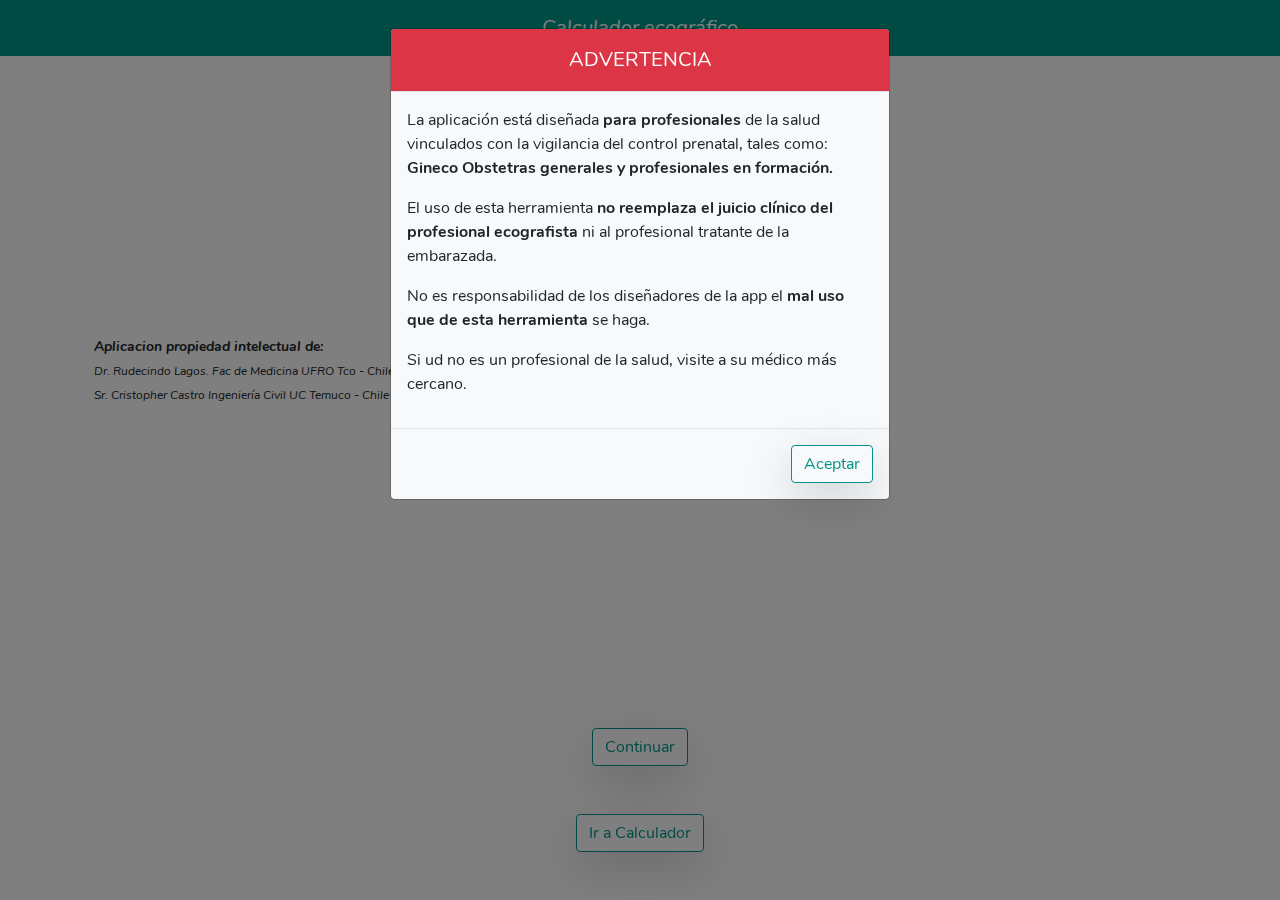
==== index.html @ 09fe731a "." ====
<!doctype html>
<html lang="es">
    <head>
        <meta charset="utf-8">
        <meta name="viewport" content="width=device-width, initial-scale=1">
        <link href="css/bootstrap.min.css" rel="stylesheet">
        <link href="css/nunito.css" rel="stylesheet">
        <link href="css/wetrust.css" rel="stylesheet">
        <link rel="apple-touch-icon" sizes="180x180" href="images/apple-touch-icon.png">
        <link rel="icon" type="image/png" sizes="32x32" href="images/favicon-32x32.png">
        <link rel="icon" type="image/png" sizes="16x16" href="images/favicon-16x16.png">
        <link rel="manifest" href="images/site.webmanifest">
        <link rel="mask-icon" href="images/safari-pinned-tab.svg" color="#5bbad5">
        <meta name="msapplication-TileColor" content="#2d89ef">
        <meta name="theme-color" content="#ffffff">
        <title>Calculador Ecográfico</title>
    </head>
    <body class="wetrust">
        <div class="p-3 text-center bg-wetrust"><h5 class="text-white mb-0"><em>Calculador ecográfico</em></h5></div>
        <section class="container p-4" id="portada">
            <h6 class="text-center pt-3"><em>Evaluación ecográfica y flujometria<br>Doppler materno - fetal</em></h6>
            <img src="images/android-chrome-192x192.png" class="img-fluid mx-auto d-block" />
            <p class="mb-0"><small><em><strong>Aplicacion propiedad intelectual de:</strong></em></small></p>
            <ul class="list-unstyled">
                <li><small><small><em>Dr. Rudecindo Lagos. Fac de Medicina UFRO Tco - Chile</em></small></small></li>
                <li><small><small><em>Sr. Cristopher Castro Ingeniería Civil  UC Temuco - Chile</em></small></small></li>
            </ul>
            <div class="fixed-bottom"><button class="btn my-5 mx-auto d-block" id="continuarDos">Continuar</button><button class="btn my-5 mx-auto d-block" id="saltar">Ir a Calculador</button></div>
        </section>
        <section class="container p-4 d-none" id="dos">
            <ul>
                <li class="mb-2 pt-3"><em>Aplicación diseñada para profesionales de la salud vinculados con la vigilancia del control prenatal: profesionales en formación y gineco obstetras generales.</em></li>
                <li class="mb-2"><em>La apps consta de tres módulos ecográficos, módulos centrados en la valoración del crecimiento intrauterino</em></li>
            </ul>
            <ol>
                <li class="mb-2"><em><small><strong><small>Determinación de edad gestacional</small></strong></small></em></li>
                <li class="mb-2"><em><small><strong><small>Valoración ecográfica del crecimiento fetal</small></strong></small></em></li>
                <li class="mb-2"><em><small><strong><small>Evaluación de flujometria Doppler materno fetal</small></strong></small></em></li>
            </ol>
            <div class="fixed-bottom"><button class="btn my-5 mx-auto d-block" id="continuarTres">Continuar</button></div>
        </section>
        <section class="container p-4 d-none" id="tres">
            <ul>
                <li class="mb-2 pt-3"><em>El Objetivo general de la aplicación es favorecer calculo e interpretación inicial de la <strong>INFORMACIÓN</strong> obtenida en el exámen ecográfico.</em></li>
                <li class="mb-2"><em>Los resultados obtenidos no sustituyen <small><strong>JUICIO CLINICO</strong></small> del profesional ecografista.</em></li>
                <li class="mb-2">&quot;Quien no sabe lo que busca no entiende lo que encuentra&quot;</li>
            </ul>
            <p class="text-end">Claude Bernard</p>
            <div class="fixed-bottom">
                <div class="container">
                    <p><small><em>FUR = Fecha de última regla</em></small><br><em><small>FPP = Fecha probable de parto</em></small></p>
                </div>
                <button class="btn mb-5 mx-auto d-block" id="continuarCuatro">Ir a calculador</button></div>
        </section>
        <div class="modal" tabindex="-1" id="myModal">
            <div class="modal-dialog">
              <div class="modal-content">
                <div class="modal-header bg-danger">
                  <h5 class="modal-title mx-auto text-white">ADVERTENCIA</h5>
                </div>
                <div class="modal-body">
                    <p>La aplicación está diseñada <strong>para profesionales</strong> de la salud vinculados con la vigilancia del control prenatal, tales como: <strong>Gineco Obstetras generales  y profesionales en formación.</strong></p>
                    <p>El uso de esta herramienta <strong>no reemplaza el juicio clínico del profesional ecografista</strong> ni al profesional tratante de la embarazada.</p>
                    <p>No es responsabilidad de los diseñadores de la app el <strong>mal uso que de esta herramienta</strong> se haga.</p>
                    <p>Si ud no es un profesional de la salud, visite a su médico más cercano.</p>
                </div>
                <div class="modal-footer">
                  <button type="button" class="btn" id="modalCerrar">Aceptar</button>
                </div>
              </div>
            </div>
          </div>
    </body>
    <script src="js/bootstrap.bundle.min.js"></script>
    <script type="module" src="js/portada.js"></script>
</html>
---- css/nunito.css ----
/* latin-ext */
@font-face {
  font-family: 'Nunito';
  font-style: italic;
  font-weight: 400;
  font-display: swap;
  src: local('Nunito Italic'), local('Nunito-Italic'), url(font/XRXX3I6Li01BKofIMNaNRs71cA.woff2) format('woff2');
  unicode-range: U+0100-024F, U+0259, U+1E00-1EFF, U+2020, U+20A0-20AB, U+20AD-20CF, U+2113, U+2C60-2C7F, U+A720-A7FF;
}
/* latin */
@font-face {
  font-family: 'Nunito';
  font-style: italic;
  font-weight: 400;
  font-display: swap;
  src: local('Nunito Italic'), local('Nunito-Italic'), url(font/XRXX3I6Li01BKofIMNaDRs4.woff2) format('woff2');
  unicode-range: U+0000-00FF, U+0131, U+0152-0153, U+02BB-02BC, U+02C6, U+02DA, U+02DC, U+2000-206F, U+2074, U+20AC, U+2122, U+2191, U+2193, U+2212, U+2215, U+FEFF, U+FFFD;
}
/* latin-ext */
@font-face {
  font-family: 'Nunito';
  font-style: italic;
  font-weight: 700;
  font-display: swap;
  src: local('Nunito Bold Italic'), local('Nunito-BoldItalic'), url(font/XRXQ3I6Li01BKofIMN44Y9vEUT8_DQ.woff2) format('woff2');
  unicode-range: U+0100-024F, U+0259, U+1E00-1EFF, U+2020, U+20A0-20AB, U+20AD-20CF, U+2113, U+2C60-2C7F, U+A720-A7FF;
}
/* latin */
@font-face {
  font-family: 'Nunito';
  font-style: italic;
  font-weight: 700;
  font-display: swap;
  src: local('Nunito Bold Italic'), local('Nunito-BoldItalic'), url(font/XRXQ3I6Li01BKofIMN44Y9vKUT8.woff2) format('woff2');
  unicode-range: U+0000-00FF, U+0131, U+0152-0153, U+02BB-02BC, U+02C6, U+02DA, U+02DC, U+2000-206F, U+2074, U+20AC, U+2122, U+2191, U+2193, U+2212, U+2215, U+FEFF, U+FFFD;
}
/* latin-ext */
@font-face {
  font-family: 'Nunito';
  font-style: normal;
  font-weight: 400;
  font-display: swap;
  src: local('Nunito Regular'), local('Nunito-Regular'), url(font/XRXV3I6Li01BKofIO-aBXso.woff2) format('woff2');
  unicode-range: U+0100-024F, U+0259, U+1E00-1EFF, U+2020, U+20A0-20AB, U+20AD-20CF, U+2113, U+2C60-2C7F, U+A720-A7FF;
}
/* latin */
@font-face {
  font-family: 'Nunito';
  font-style: normal;
  font-weight: 400;
  font-display: swap;
  src: local('Nunito Regular'), local('Nunito-Regular'), url(font/XRXV3I6Li01BKofINeaB.woff2) format('woff2');
  unicode-range: U+0000-00FF, U+0131, U+0152-0153, U+02BB-02BC, U+02C6, U+02DA, U+02DC, U+2000-206F, U+2074, U+20AC, U+2122, U+2191, U+2193, U+2212, U+2215, U+FEFF, U+FFFD;
}
/* latin-ext */
@font-face {
  font-family: 'Nunito';
  font-style: normal;
  font-weight: 700;
  font-display: swap;
  src: local('Nunito Bold'), local('Nunito-Bold'), url(font/XRXW3I6Li01BKofAjsOUb-vISTs.woff2) format('woff2');
  unicode-range: U+0100-024F, U+0259, U+1E00-1EFF, U+2020, U+20A0-20AB, U+20AD-20CF, U+2113, U+2C60-2C7F, U+A720-A7FF;
}
/* latin */
@font-face {
  font-family: 'Nunito';
  font-style: normal;
  font-weight: 700;
  font-display: swap;
  src: local('Nunito Bold'), local('Nunito-Bold'), url(font/XRXW3I6Li01BKofAjsOUYevI.woff2) format('woff2');
  unicode-range: U+0000-00FF, U+0131, U+0152-0153, U+02BB-02BC, U+02C6, U+02DA, U+02DC, U+2000-206F, U+2074, U+20AC, U+2122, U+2191, U+2193, U+2212, U+2215, U+FEFF, U+FFFD;
}
---- css/wetrust.css ----
:root{
    --wetrust:#009688;
}
body{
    font-family: 'Nunito', sans-serif;
}
.margin-body{
    margin-top:65px;
}
h1, h2,h3,h4,h5,h6{
    font-weight: 300 !important;
}
.wetrust > nav{
    background-color: var(--bs-light);
    box-shadow: 0 3px 5px -1px rgba(0,0,0,.2),0 6px 10px 0 rgba(0,0,0,.14),0 1px 18px 0 rgba(0,0,0,.12);
}
.wetrust > nav .nav-link{
    color: var(--dark)
}
.wetrust > nav .nav-link.active{
    color: var(--wetrust)
}
.wetrust .navbar-toggler-icon{
    background-image: url("data:image/svg+xml,%3csvg xmlns='http://www.w3.org/2000/svg' width='30' height='30' viewBox='0 0 30 30'%3e%3cpath stroke='rgba%280, 0, 0, 0.5%29' stroke-linecap='round' stroke-miterlimit='10' stroke-width='2' d='M4 7h22M4 15h22M4 23h22'/%3e%3c/svg%3e");
}
.wetrust a {
    color: var(--wetrust)
}
.wetrust a:hover{
    text-decoration: none;
}
.wetrust header, .wetrust .card-header{
    background-color: var(--wetrust);
    color:white;
}
.wetrust header a{
    color:white;
}
.wetrust .accordion>.card>.card-header{
    background-color: var(--wetrust);
    color:white;
}
.wetrust table{
    border-collapse: separate !important;
}
.wetrust .btn{
    color:  var(--wetrust);
    border-color:  var(--wetrust);
    box-shadow: 0 1rem 3rem rgba(0,0,0,.175)!important;
}
.wetrust .btn:hover{
    background-color:  var(--wetrust);
    color:  var(--bs-light);
    border-color:  var(--bs-light);
}
.wetrust .modal-content{
    background-color:  var(--bs-light);
}
.completo{
    min-height:89vh;
}
.minimo{
    min-height:79vh;
}
footer{
    background-color: #303030;
    color: gray;
    padding: 28px 8px;
    display: flex;
    -webkit-box-align: center;
    align-items: center;
    justify-content: center;
}
footer a{
    color: gray;
    text-decoration: none;
}
footer a:hover{
    color: white;
    text-decoration: none;
}
.rosa{
    background-color:#e91e63;
    padding-top: 2rem;
    padding-bottom: 2rem;
}
.w-10{
    width: 20%;
}

@media (min-width:768px){
    .w-10{
        width: 13%;
    }
}

@media (min-width:992px){
    .w-10{
        width: 10%;
    }
}

.w-20{
    width: 20%;
}

/*para consulta medica */
.progress{
    background-image: url(../images/bg-progress.png);
    background-repeat: no-repeat;
    background-size: cover;
}

.progress-consulta{
    display: -ms-flexbox;
    display: flex;
    -ms-flex-direction: column;
    flex-direction: column;
    -ms-flex-pack: center;
    justify-content: center;
    color: #fff;
    text-align: center;
    white-space: nowrap;
    transition: width .6s ease;
}

.progress-consulta::after {
    content: "X";
    margin-right: -5px;
    text-align: right;
    color: black;
}

@media (prefers-color-scheme: dark) {
    body {
        background-color: #1e2227 !important;
        color:#fff !important;
    }
    .wetrust .navbar-toggler-icon{
        background-image: url("data:image/svg+xml,%3csvg xmlns='http://www.w3.org/2000/svg' width='30' height='30' viewBox='0 0 30 30'%3e%3cpath stroke='rgba%28255, 255, 255, 0.5%29' stroke-linecap='round' stroke-miterlimit='10' stroke-width='2' d='M4 7h22M4 15h22M4 23h22'/%3e%3c/svg%3e");
    }
    .wetrust > nav{
        background-color: #1e2227 !important;
    }
    .wetrust > nav .nav-link, .wetrust > nav .navbar-brand{
        color: var(--light) !important;
    }
    .wetrust .dropdown-menu{
        background-color: #1e2227 !important;
    }
    .wetrust .dropdown-divider{
        border-top:1px solid #343434
    }
    .wetrust .dropdown-item:focus, .dropdown-item:hover{
        background-color: #2f3237 !important;
        color:white 
    }
    .wetrust .card{
        background-color: #2f3237 !important
    }
    .wetrust .img-thumbnail{
        background-color: #1e2227 !important;   
    }
    .wetrust table{
        background-color: #2f3237 !important
    }
    .wetrust tbody{
        color:white 
    }
    .wetrust .table-hover tbody tr:hover{
        color:  var(--wetrust);
    }
    .wetrust .modal-content{
        background-color: #2f3237 !important
    }
}

.text-wetrust{
    color: var(--wetrust) !important
}

.bg-wetrust{
    background-color: var(--wetrust) !important
}

.highcharts-background{
    fill:  var(--bs-light);
}
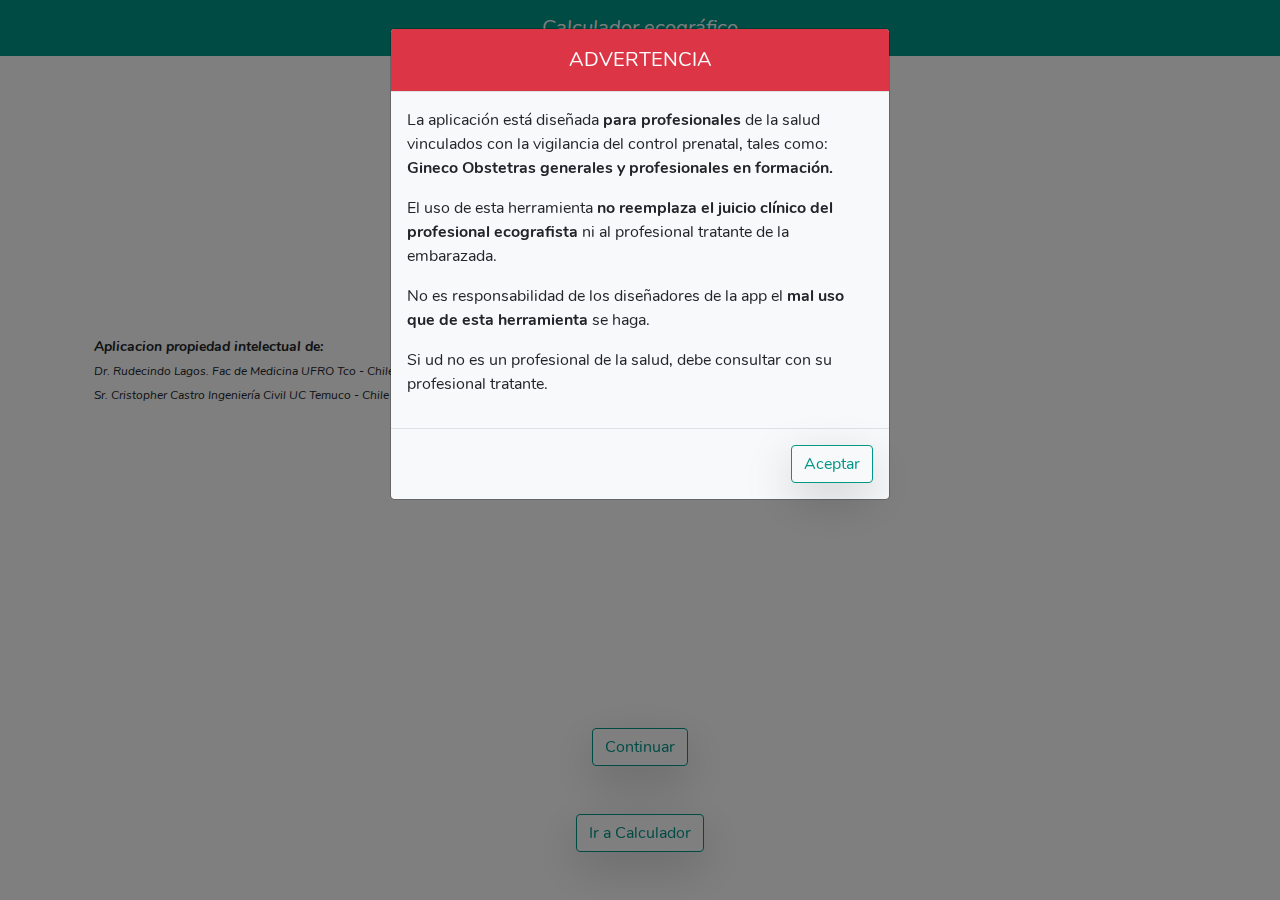
==== commit a24a8ac4: "." ====
--- a/index.html
+++ b/index.html
@@ -43,15 +43,40 @@
             <ul>
                 <li class="mb-2 pt-3"><em>El Objetivo general de la aplicación es favorecer calculo e interpretación inicial de la <strong>INFORMACIÓN</strong> obtenida en el exámen ecográfico.</em></li>
                 <li class="mb-2"><em>Los resultados obtenidos no sustituyen <small><strong>JUICIO CLINICO</strong></small> del profesional ecografista.</em></li>
-                <li class="mb-2">&quot;Quien no sabe lo que busca no entiende lo que encuentra&quot;</li>
+                <li class="my-4">&quot;Quien no sabe lo que busca no entiende lo que encuentra&quot;</li>
             </ul>
             <p class="text-end">Claude Bernard</p>
             <div class="fixed-bottom">
-                <div class="container">
-                    <p><small><em>FUR = Fecha de última regla</em></small><br><em><small>FPP = Fecha probable de parto</em></small></p>
-                </div>
-                <button class="btn mb-5 mx-auto d-block" id="continuarCuatro">Ir a calculador</button></div>
+                <button class="btn mb-5 mx-auto d-block" id="continuarCuatro">Continuar</button></div>
         </section>
+        <section class="container p-4 d-none" id="cuatro">
+            <p class="text-center">MANUAL DE USO</p>
+            <div class="p-3 text-center bg-wetrust"><h6 class="text-white mb-0"><em>Tres módulos relacionados con evaluación del crecimiento fetal:</em></h6></div>
+            <ol type="A" class="ms-5 mt-2">
+                <li><em><strong><small>Ecografía de 1° trimestre</small></strong></em></li>
+                <li><em><strong><small>Ecografía de 2° y 3° trimestre</small></strong></em></li>
+                <li><em><strong><small>Ecografía  Doppler materno fetal</small></strong></em></li>
+            </ol>
+            <ol type="A">
+                <li><em>Examen ecográfico de 1° trimestre<br>(&lt; 14 semanas), módulo orientado a la determinación precoz de edad gestacional, valoración en función de la longitud embrionaria, longitud céfalo nalgas ( LCN ).</em></li>
+                <li><em>Examen ecográfico de 2° y 3° trimestre, orientado fundamentalmente a la valoración biométrica fetal y valoración semicuantitativa del liquido amniótico.</em></li>
+                <li><em>Flujómetria Doppler materno fetal, tamizaje de arterias uterinas desde las 11 semanas en adelante y evaluación del componente fetal (umbilical, cerebral media y ductus venoso) de las 20 semanas en adelante.</em></li>
+            </ol>
+            <div class="p-3 text-center bg-wetrust mb-2"><h5 class="text-white mb-0"><em>Tres opciones adicionales</em></h5></div>
+            <ol type="A" class="ms-5">
+                <li><em><strong><small>La aplicación permite buscar FUR a partir de la fecha probable de parto (FPP)</small></strong></em></li>
+                <li><em><strong><small>Permite modificar fecha realización del examen ecográfico.</small></strong></em></li>
+                <li><em><strong><small>Determinación de edad gestacional en 2° - 3° trimestre.</small></strong></em></li>
+            </ol>
+            <ol type="A">
+                <li><em>Conociendo fecha probable de parto (FPP), es posible calcular FUR y por ende edad gestacional (EG)</em></li>
+                <li><em>Al modificar fecha realización de examen, permite valorar exámenes ecográficos efectuados en fecha distinta a la actual.</em></li>
+                <li><em>Para determinación de edad gestacional mas allá de la semana 14<br>( determinación tardía ). La aplicación promedia solo biometría de cráneo y fémur, excluyendo perímetro abdominal fetal. Adicionalmente se incluye biometría de humero y diámetro cerebeloso transverso.</em></li>
+            </ol>
+            <div class="p-3 text-center bg-wetrust text-white"><em>Para construcción de informes remitase a software crecimientofetal.cl</em></div>
+            <button class="btn my-5 mx-auto d-block" id="continuarCinco">Ir a calculador</button>
+        </section>
+
         <div class="modal" tabindex="-1" id="myModal">
             <div class="modal-dialog">
               <div class="modal-content">
@@ -62,7 +87,7 @@
                     <p>La aplicación está diseñada <strong>para profesionales</strong> de la salud vinculados con la vigilancia del control prenatal, tales como: <strong>Gineco Obstetras generales  y profesionales en formación.</strong></p>
                     <p>El uso de esta herramienta <strong>no reemplaza el juicio clínico del profesional ecografista</strong> ni al profesional tratante de la embarazada.</p>
                     <p>No es responsabilidad de los diseñadores de la app el <strong>mal uso que de esta herramienta</strong> se haga.</p>
-                    <p>Si ud no es un profesional de la salud, visite a su médico más cercano.</p>
+                    <p>Si ud no es un profesional de la salud, debe consultar con su profesional tratante.</p>
                 </div>
                 <div class="modal-footer">
                   <button type="button" class="btn" id="modalCerrar">Aceptar</button>
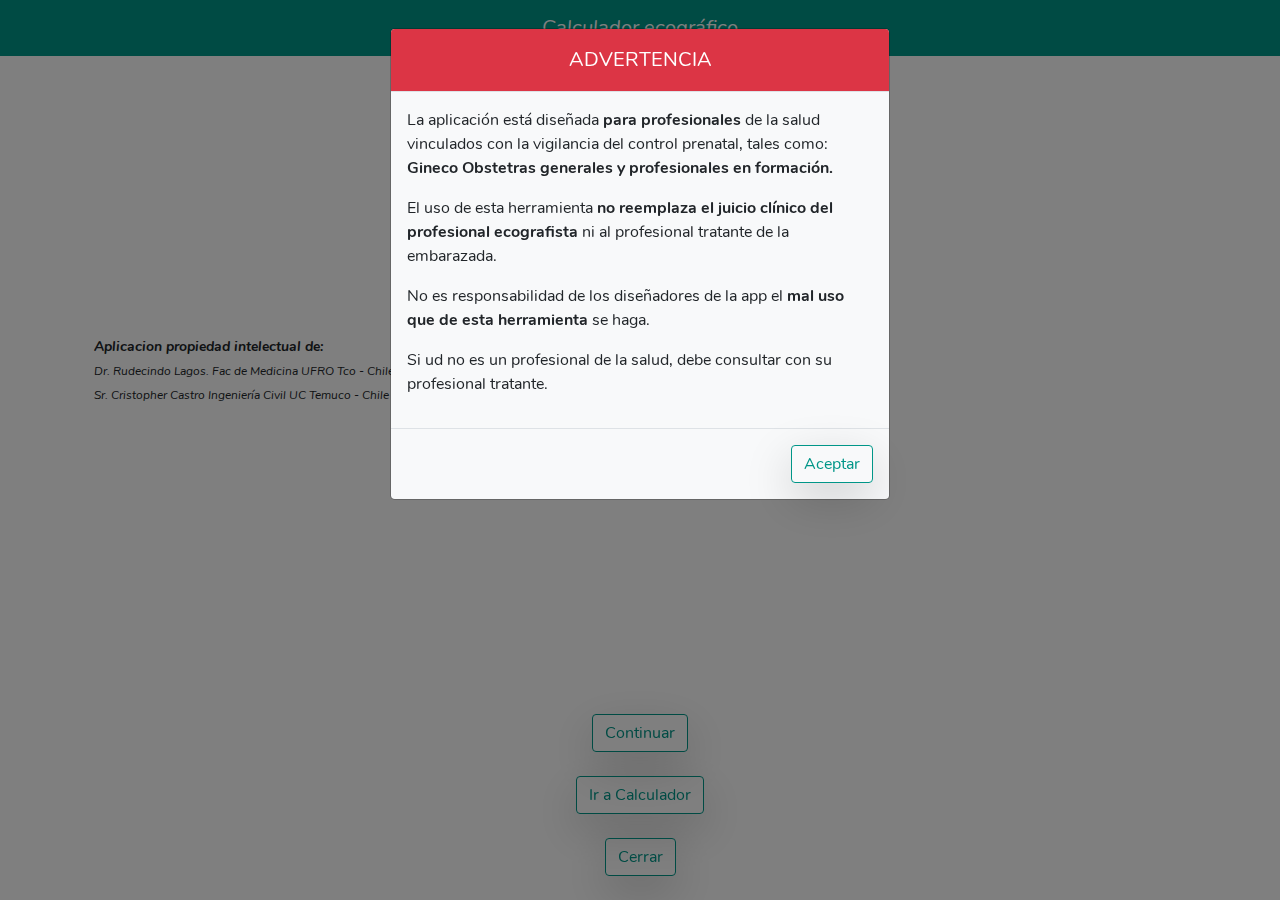
==== commit f0209a92: "Update" ====
--- a/index.html
+++ b/index.html
@@ -25,7 +25,7 @@
                 <li><small><small><em>Dr. Rudecindo Lagos. Fac de Medicina UFRO Tco - Chile</em></small></small></li>
                 <li><small><small><em>Sr. Cristopher Castro Ingeniería Civil  UC Temuco - Chile</em></small></small></li>
             </ul>
-            <div class="fixed-bottom"><button class="btn my-5 mx-auto d-block" id="continuarDos">Continuar</button><button class="btn my-5 mx-auto d-block" id="saltar">Ir a Calculador</button></div>
+            <div class="fixed-bottom"><button class="btn my-4 mx-auto d-block" id="continuarDos">Continuar</button><button class="btn my-2 mx-auto d-block" id="saltar">Ir a Calculador</button><button class="btn my-4 mx-auto d-block" id="salirExit">Cerrar</button></div>
         </section>
         <section class="container p-4 d-none" id="dos">
             <ul>
@@ -43,9 +43,9 @@
             <ul>
                 <li class="mb-2 pt-3"><em>El Objetivo general de la aplicación es favorecer calculo e interpretación inicial de la <strong>INFORMACIÓN</strong> obtenida en el exámen ecográfico.</em></li>
                 <li class="mb-2"><em>Los resultados obtenidos no sustituyen <small><strong>JUICIO CLINICO</strong></small> del profesional ecografista.</em></li>
-                <li class="my-4">&quot;Quien no sabe lo que busca no entiende lo que encuentra&quot;</li>
+                <li class="mt-5">&quot;Quien no sabe lo que busca no entiende lo que encuentra&quot;</li>
             </ul>
-            <p class="text-end">Claude Bernard</p>
+            <p class="text-end"><small>Claude Bernard</small></p>
             <div class="fixed-bottom">
                 <button class="btn mb-5 mx-auto d-block" id="continuarCuatro">Continuar</button></div>
         </section>
@@ -76,7 +76,6 @@
             <div class="p-3 text-center bg-wetrust text-white"><em>Para construcción de informes remitase a software crecimientofetal.cl</em></div>
             <button class="btn my-5 mx-auto d-block" id="continuarCinco">Ir a calculador</button>
         </section>
-
         <div class="modal" tabindex="-1" id="myModal">
             <div class="modal-dialog">
               <div class="modal-content">
@@ -94,7 +93,7 @@
                 </div>
               </div>
             </div>
-          </div>
+        </div>
     </body>
     <script src="js/bootstrap.bundle.min.js"></script>
     <script type="module" src="js/portada.js"></script>
--- a/css/wetrust.css
+++ b/css/wetrust.css
@@ -5,23 +5,10 @@
     font-family: 'Nunito', sans-serif;
 }
 .margin-body{
-    margin-top:65px;
+    margin-top:1rem;
 }
 h1, h2,h3,h4,h5,h6{
     font-weight: 300 !important;
-}
-.wetrust > nav{
-    background-color: var(--bs-light);
-    box-shadow: 0 3px 5px -1px rgba(0,0,0,.2),0 6px 10px 0 rgba(0,0,0,.14),0 1px 18px 0 rgba(0,0,0,.12);
-}
-.wetrust > nav .nav-link{
-    color: var(--dark)
-}
-.wetrust > nav .nav-link.active{
-    color: var(--wetrust)
-}
-.wetrust .navbar-toggler-icon{
-    background-image: url("data:image/svg+xml,%3csvg xmlns='http://www.w3.org/2000/svg' width='30' height='30' viewBox='0 0 30 30'%3e%3cpath stroke='rgba%280, 0, 0, 0.5%29' stroke-linecap='round' stroke-miterlimit='10' stroke-width='2' d='M4 7h22M4 15h22M4 23h22'/%3e%3c/svg%3e");
 }
 .wetrust a {
     color: var(--wetrust)
@@ -136,15 +123,6 @@
         background-color: #1e2227 !important;
         color:#fff !important;
     }
-    .wetrust .navbar-toggler-icon{
-        background-image: url("data:image/svg+xml,%3csvg xmlns='http://www.w3.org/2000/svg' width='30' height='30' viewBox='0 0 30 30'%3e%3cpath stroke='rgba%28255, 255, 255, 0.5%29' stroke-linecap='round' stroke-miterlimit='10' stroke-width='2' d='M4 7h22M4 15h22M4 23h22'/%3e%3c/svg%3e");
-    }
-    .wetrust > nav{
-        background-color: #1e2227 !important;
-    }
-    .wetrust > nav .nav-link, .wetrust > nav .navbar-brand{
-        color: var(--light) !important;
-    }
     .wetrust .dropdown-menu{
         background-color: #1e2227 !important;
     }
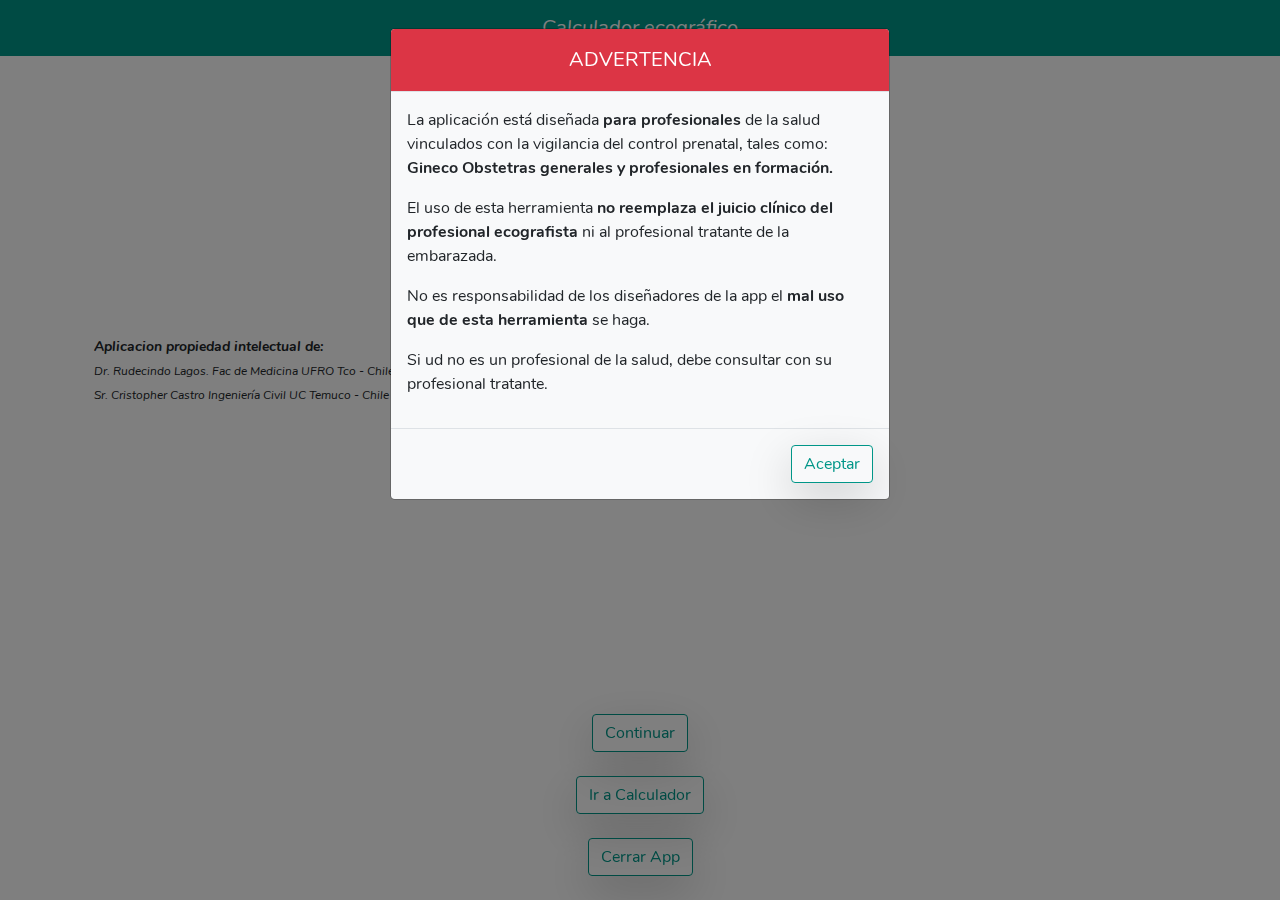
==== commit ffd0340f: "Update" ====
--- a/index.html
+++ b/index.html
@@ -25,25 +25,25 @@
                 <li><small><small><em>Dr. Rudecindo Lagos. Fac de Medicina UFRO Tco - Chile</em></small></small></li>
                 <li><small><small><em>Sr. Cristopher Castro Ingeniería Civil  UC Temuco - Chile</em></small></small></li>
             </ul>
-            <div class="fixed-bottom"><button class="btn my-4 mx-auto d-block" id="continuarDos">Continuar</button><button class="btn my-2 mx-auto d-block" id="saltar">Ir a Calculador</button><button class="btn my-4 mx-auto d-block" id="salirExit">Cerrar</button></div>
+            <div class="fixed-bottom"><button class="btn my-4 mx-auto d-block" id="continuarDos">Continuar</button><button class="btn my-2 mx-auto d-block" id="saltar">Ir a Calculador</button><button class="btn my-4 mx-auto d-block" id="salirExit">Cerrar App</button></div>
         </section>
         <section class="container p-4 d-none" id="dos">
             <ul>
-                <li class="mb-2 pt-3"><em>Aplicación diseñada para profesionales de la salud vinculados con la vigilancia del control prenatal: profesionales en formación y gineco obstetras generales.</em></li>
-                <li class="mb-2"><em>La apps consta de tres módulos ecográficos, módulos centrados en la valoración del crecimiento intrauterino</em></li>
+                <li class="mb-2 pt-3 font-weight-normal"><em>Aplicación diseñada para profesionales de la salud vinculados con la vigilancia del control prenatal: profesionales en formación y gineco obstetras generales.</em></li>
+                <li class="mb-2 font-weight-normal"><em>La apps consta de tres módulos ecográficos, módulos centrados en la valoración del crecimiento intrauterino</em></li>
             </ul>
             <ol>
-                <li class="mb-2"><em><small><strong><small>Determinación de edad gestacional</small></strong></small></em></li>
-                <li class="mb-2"><em><small><strong><small>Valoración ecográfica del crecimiento fetal</small></strong></small></em></li>
-                <li class="mb-2"><em><small><strong><small>Evaluación de flujometria Doppler materno fetal</small></strong></small></em></li>
+                <li class="mb-2 font-weight-normal"><em><small><strong>Determinación de edad gestacional</strong></small></em></li>
+                <li class="mb-2 font-weight-normal"><em><small><strong>Valoración ecográfica del crecimiento fetal</strong></small></em></li>
+                <li class="mb-2 font-weight-normal"><em><small><strong>Evaluación de flujometria Doppler materno fetal</strong></small></em></li>
             </ol>
             <div class="fixed-bottom"><button class="btn my-5 mx-auto d-block" id="continuarTres">Continuar</button></div>
         </section>
         <section class="container p-4 d-none" id="tres">
             <ul>
-                <li class="mb-2 pt-3"><em>El Objetivo general de la aplicación es favorecer calculo e interpretación inicial de la <strong>INFORMACIÓN</strong> obtenida en el exámen ecográfico.</em></li>
-                <li class="mb-2"><em>Los resultados obtenidos no sustituyen <small><strong>JUICIO CLINICO</strong></small> del profesional ecografista.</em></li>
-                <li class="mt-5">&quot;Quien no sabe lo que busca no entiende lo que encuentra&quot;</li>
+                <li class="mb-2 pt-3 font-weight-normal"><em>El Objetivo general de la aplicación es favorecer calculo e interpretación inicial de la <strong>INFORMACIÓN</strong> obtenida en el exámen ecográfico.</em></li>
+                <li class="mb-2 font-weight-normal"><em>Los resultados obtenidos no sustituyen <small><strong>JUICIO CLINICO</strong></small> del profesional ecografista.</em></li>
+                <li class="mt-5 font-weight-normal">&quot;Quien no sabe lo que busca no entiende lo que encuentra&quot;</li>
             </ul>
             <p class="text-end"><small>Claude Bernard</small></p>
             <div class="fixed-bottom">
